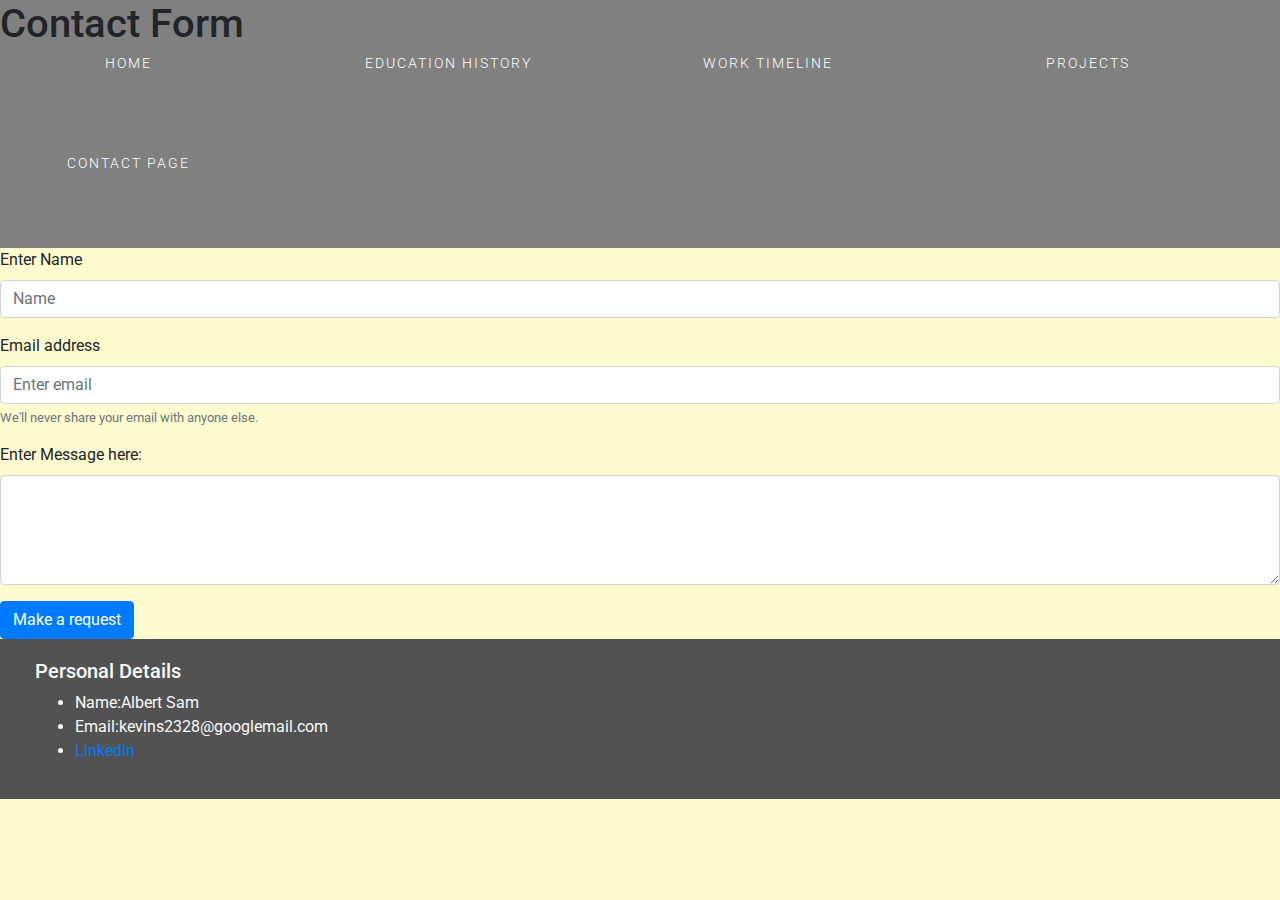
==== contact.html @ 785a3c56 "Project Page" ====
<!DOCTYPE html>
<html lang="en">

<head>
	<meta charset="UTF-8">
	<meta name="viewport" content="width=device-width, initial-scale=1.0">
	<meta http-equiv="X-UA-Compatible" content="ie=edge">
	<link rel="stylesheet" href="https://maxcdn.bootstrapcdn.com/bootstrap/4.2.1/css/bootstrap.min.css"
		type="text/css" />
	<link rel="stylesheet" href="https://use.fontawesome.com/releases/v5.6.1/css/all.css"
		integrity="sha384-gfdkjb5BdAXd+lj+gudLWI+BXq4IuLW5IT+brZEZsLFm++aCMlF1V92rMkPaX4PP" crossorigin="anonymous">
	<link rel="stylesheet" href="Assets/style.css" type="text/css">
	<title>Document</title>
</head>

<body>
<header>
		<div class="row no-gutters">
			<h1 class="name">Contact Form</h1>
		</div>
		<div class="row no-gutters">
			<div class="col">
				<ul id="nav" class="list-inline menucontainer">
					<li class="col-6 col-sm-3 ui-menu-color-home list-inline-item menuitem">
                    
						<a href="index.html" i class="fas fa-home" aria-hidden="true"></i><span>Home</span> </a>
					</li>

					<li class="col-6 col-sm-3 ui-menu-color-home list-inline-item menuitem">
                    
						<a href="edhistory.html" i class="fas fa-school" aria-hidden="true"></i><span>Education History</span></a>
					</li>

					<li class="col-6 col-sm-3 ui-menu-color-home list-inline-item menuitem">
                    
						<a href="worktime.html"  i class="fas fa-briefcase" aria-hidden="true"></i><span>Work timeline</span></a>
					</li>

					<li class="col-6 col-sm-3 ui-menu-color-home list-inline-item menuitem">
                   
						<a href="projects.html" i class="fas fa-project-diagram" aria-hidden="true"></i> <span>Projects</span></a>
					</li>

					<li class="col-6 col-sm-3 ui-menu-color-home list-inline-item menuitem">
                    
						<a href="contact.html" i class="fas fa-address-book" aria-hidden="true"></i><span>Contact Page</span></a>
					</li>
				</ul>
			</div>
		</div>
	</header>
	<section>
		<form>
			<div class="form-group">
				<label for="InputName">Enter Name</label>
				<input type="text" class="form-control" id="InputName" placeholder="Name">
</div>
				<div class="form-group">
					<label for="exampleInputEmail1">Email address</label>
					<input type="email" class="form-control" id="exampleInputEmail1" aria-describedby="emailHelp" placeholder="Enter email">
					<small id="emailHelp" class="form-text text-muted">We'll never share your email with anyone else.</small>
				</div>

				<div class="form-group">
					<label for="Message">Enter Message here:</label>
					<textarea class="form-control" id="Message" rows="4"></textarea>
				</div>
				<button type="submit" class="btn btn-primary">Make a request</button>
		</form>
	</section>
<footer class="container-fluid">
        <div id="Personal-Details" class="row">
		<div class="col-sm-4">
			<h5>Personal Details</h5>
			<ul>
				<li><span>Name:Albert Sam </span> </li>
				<li><span> Email:kevins2328@googlemail.com</span></li>
				<li><a target="_blank" href="#">
						<i class="fa fa-linkedin"  aria-hidden="true"></i>
						<span>Linkedin</span> </li>
			</ul>
		</div>
        </div>
	</footer>
</body>
</html>
---- Assets/style.css ----
@import url('https://fonts.googleapis.com/css?family=Roboto:100,200,300,400,500,600,700|Exo:100,200,300,400,500,600,700');

/*--------------------------------------Colours */
body{
    background-color: #fffdd0;
}

header{
    background-color: gray;
}

nav{
    background-color: ivory; 
}
/*------------------------------------Special paddings/margins/text */


h1,h2,h3,h4{
    margin:0;

}

.uppercase{
    text-transform: uppercase;
}

/*--------------------------------------Header*/
header{
    margin: 0;
}
.heading{
    margin-left: 50px;
}
.list-inline-item:not(:last-child){
    margin: 0;
}
.menucontainer{
    font-size: 0;
}
#nav{
    margin: 0;
}
#nav li{
    font-size: 14px;
    padding: 0;
}

.menuitem{
    height: 100px;
    text-align: center;
    padding: 0;
}

.menuitem a{
    width:80%;
    text-decoration: none;
    color: #fff;
    height: 120px;
}


.menuitem a i {
    padding-top:22px;
    display: block;
    color: #fafafa;
    font-size: 26px; 
}

.menuitem span{
    display:block;
    width: 80%;
    padding-top: 5px;
    text-align: center; 
    text-transform: uppercase;
    font-size: 14px;
    font-weight: 300;
    letter-spacing: 2px; 
}


/*---------------------------------indexsection*/
.icon{
    padding: left;

}        
        
.About-heading p{

float: right; 
}



/*---------------------------------edhistory*/
hr { display: block; margin-before: 0.5em; margin-after: 0.5em; margin-start: auto; margin-end: auto; overflow: hidden; border-style: inset; border-width: 1px;}



/*--------------------------------------Work time  */

.history-heading {
    color: #fafafa;
    margin-bottom: 50px;
}
.timeline-heading{
    position: relative;
    color: black;
    border-left: 1px solid; 
}

.timeline-item {
    padding: 4em 2em 0em 2em;
    position: relative;
    color: grey;
    border-left: 1px solid;
}

.timeline-item p {
    padding: 0;
    margin: 0;
}

.timeline-item:before {
    content: attr(data-dates);
    position: absolute;
    left: 2.5em;
    top: 3em;
    display: block;
    font-family: "Exo", sans-serif;
    font-weight: 500;
    font-size: 0.8em;
    padding: 0;
    margin: 0;
}

.timeline-item:after {
    width: 10px;
    height: 10px;
    display: block;
    top: 2.4em;
    position: absolute;
    left: -6px;
    border-radius: 12px;
    content: '';
    background: grey;
}

.education-timeline {
    margin-bottom: 30px;
}
.work-timeline{
    margin-bottom: 30px;
}

/*-----------------------Footer*/
footer{
    background-color: #525252;
    color: #fafafa;
    min-height: 120px;
    margin: 0;
}

#Personal-Details{
    padding: 20px; 
}
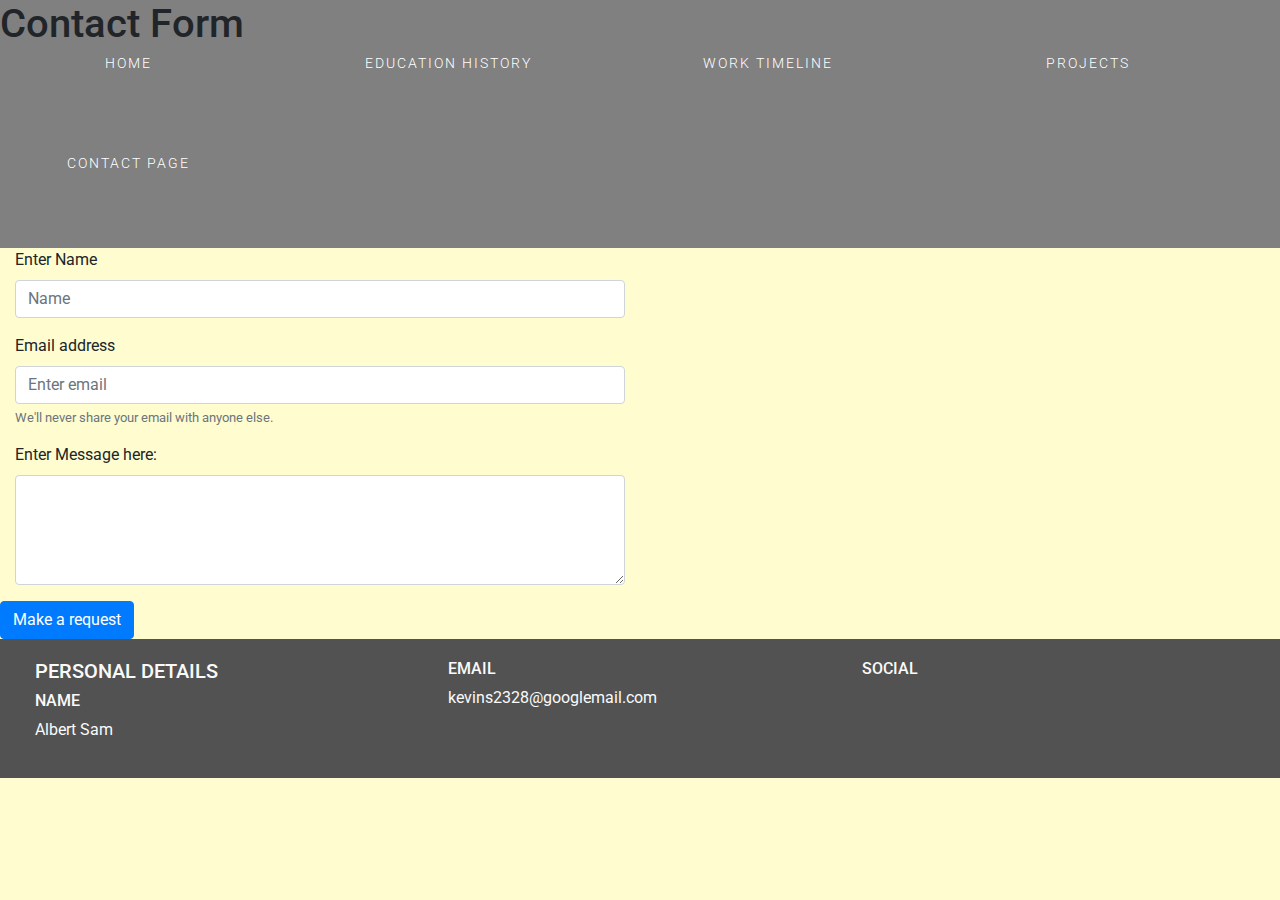
==== commit 3699b76b: "footer details" ====
--- a/contact.html
+++ b/contact.html
@@ -51,33 +51,76 @@
 	</header>
 	<section>
 		<form>
-			<div class="form-group">
+			<div class="form-group col-10 offset-1 offset-sm-0 col-sm-4 col-md-6">
 				<label for="InputName">Enter Name</label>
 				<input type="text" class="form-control" id="InputName" placeholder="Name">
 </div>
-				<div class="form-group">
+				<div class="form-group col-10 offset-1 offset-sm-0 col-sm-4 col-md-6">
 					<label for="exampleInputEmail1">Email address</label>
 					<input type="email" class="form-control" id="exampleInputEmail1" aria-describedby="emailHelp" placeholder="Enter email">
 					<small id="emailHelp" class="form-text text-muted">We'll never share your email with anyone else.</small>
 				</div>
 
-				<div class="form-group">
+				<div class="form-group col-10 offset-1 offset-sm-0 col-sm-4 col-md-6">
 					<label for="Message">Enter Message here:</label>
 					<textarea class="form-control" id="Message" rows="4"></textarea>
 				</div>
 				<button type="submit" class="btn btn-primary">Make a request</button>
+
 		</form>
+
 	</section>
 <footer class="container-fluid">
         <div id="Personal-Details" class="row">
 		<div class="col-sm-4">
-			<h5>Personal Details</h5>
-			<ul>
-				<li><span>Name:Albert Sam </span> </li>
-				<li><span> Email:kevins2328@googlemail.com</span></li>
-				<li><a target="_blank" href="#">
-						<i class="fa fa-linkedin"  aria-hidden="true"></i>
-						<span>Linkedin</span> </li>
+			<h5 class="uppercase general-sub">Personal Details</h5>
+			
+            <h6 class="uppercase">Name</h6>
+            <p class="inline-block"> 
+            Albert Sam
+            </p>
+        </div>
+			<div class="col-sm-4">
+            <h6 class="uppercase general-sub">Email </h6>
+            <p class="inline-block">kevins2328@googlemail.com </p> 
+			</div>
+            <div class="col-sm-4"> 
+            <h6 class="uppercase general-sub">Social</h6> 
+            <ul class="list-inline social-links">
+        <li class="list-inline-item">
+             <a target="_blank" href="#">
+                 <i class="fab fa-facebook-f" aria-hidden="true"></i>
+                <span class="sr-only">Facebook</span>
+            </a>
+     </li>
+     <li class="list-inline-item">
+             <a target="_blank" href="#">
+                 <i  class="fab fa-twitter"aria-hidden="true"></i>
+                <span class="sr-only">Twitter</span>
+            </a>
+     </li>
+
+          <li class="list-inline-item">
+             <a target="_blank" href="#">
+                 <i class="fab fa-linkedin" aria-hidden="true"></i>
+                <span class="sr-only">Linkden</span>
+            </a>
+     </li>
+          <li class="list-inline-item">
+             <a target="_blank" href="#">
+                 <i class="fab fa-instagram" aria-hidden="true"></i>
+                <span class="sr-only">Instagram</span>
+            </a>
+     </li>
+
+          <li class="list-inline-item">
+             <a target="_blank" href="#">
+                 <i class="fab fa-youtube" aria-hidden="true"></i>
+                <span class="sr-only">Youtube</span>
+            </a>
+     </li>
+            </div>
+            
 			</ul>
 		</div>
         </div>
--- a/Assets/style.css
+++ b/Assets/style.css
@@ -75,18 +75,20 @@
     font-size: 14px;
     font-weight: 300;
     letter-spacing: 2px; 
+}/*---------------------------------indexsection*/
+.about-icon{   
+background :url("Assets/Images/Albert SamGRad.JPG"); 
+border-radius: 50%;
+    border-color: black;
+    width: 300px; 
+    margin: auto;
+}  
+ #About-heading{
+    text-decoration: underline;
 }
-
-
-/*---------------------------------indexsection*/
-.icon{
-    padding: left;
-
-}        
-        
-.About-heading p{
-
-float: right; 
+.about-para p{
+    float: right;
+    color: black;
 }
 
 
@@ -106,12 +108,13 @@
     position: relative;
     color: black;
     border-left: 1px solid; 
+    text-decoration: underline;
 }
 
 .timeline-item {
     padding: 4em 2em 0em 2em;
     position: relative;
-    color: grey;
+    color: black;
     border-left: 1px solid;
 }
 
@@ -151,6 +154,14 @@
 .work-timeline{
     margin-bottom: 30px;
 }
+/*--------------------------Projects*/
+.project-img{
+    border: grey;
+    height:360px;
+    /*background: url("Assets/Images/LoveRunning.JPG");*/
+    width: 300px;
+}
+
 
 /*-----------------------Footer*/
 footer{
@@ -162,4 +173,24 @@
 
 #Personal-Details{
     padding: 20px; 
+}
+
+.social-links li a i{
+    width: 32px;
+    height: 32px;
+    padding: 12px 0;
+    border-radius: 50%;
+    font-size:13px; 
+    line-height: 7px;
+    text-align: center;
+    color: #fafafa;
+    background: #8f8f8f; 
+    transition: all 0.35s ease-in-out;
+-moz-transition: all 0.35s ease-in-out;
+-webkit-transition: all 0.35s ease-in-out;    
+-o-transition: all 0.35s ease-in-out;
+}
+
+.social-links li a i:hover{
+    background: blue;
 }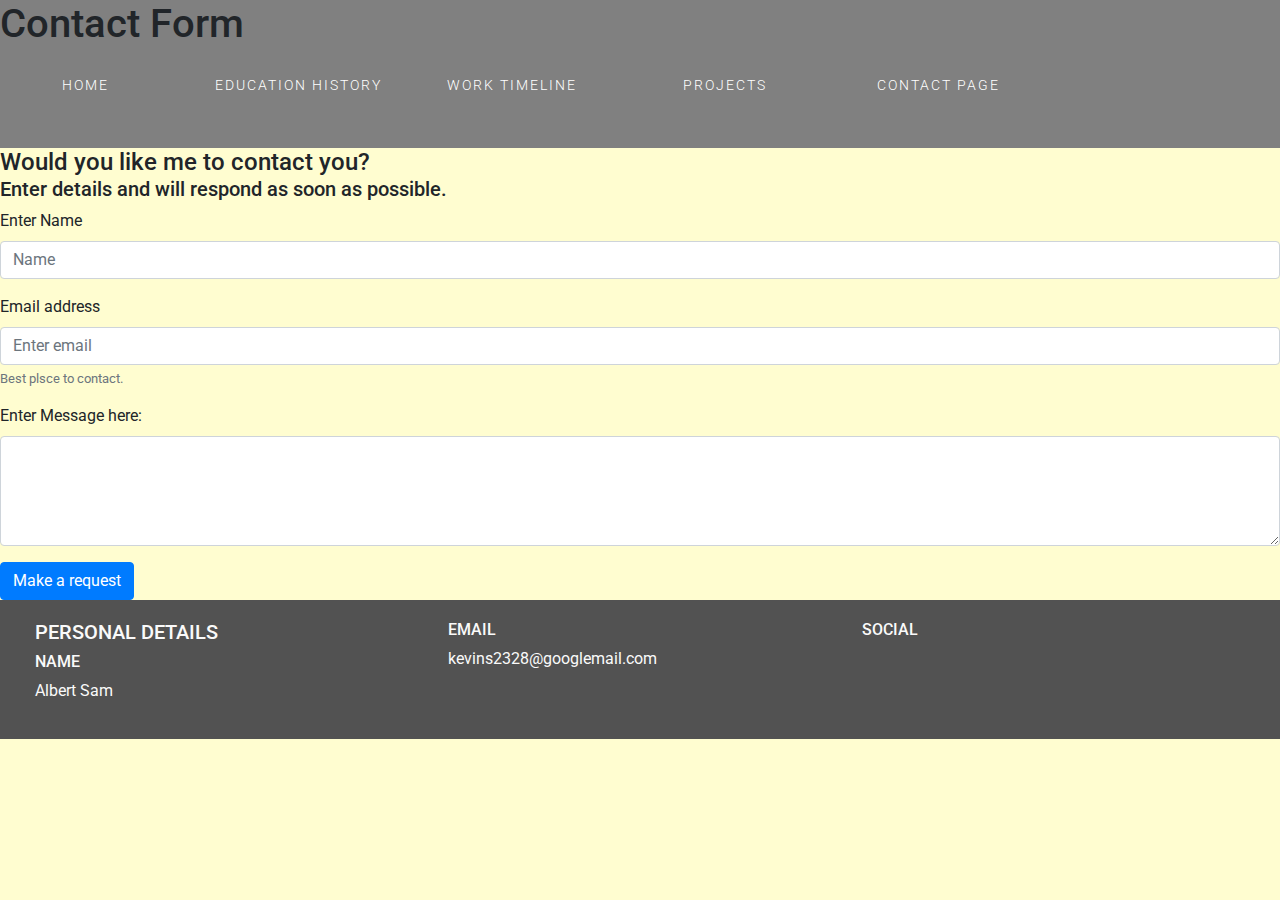
==== commit 62f06bc9: "images" ====
--- a/contact.html
+++ b/contact.html
@@ -10,7 +10,7 @@
 	<link rel="stylesheet" href="https://use.fontawesome.com/releases/v5.6.1/css/all.css"
 		integrity="sha384-gfdkjb5BdAXd+lj+gudLWI+BXq4IuLW5IT+brZEZsLFm++aCMlF1V92rMkPaX4PP" crossorigin="anonymous">
 	<link rel="stylesheet" href="Assets/style.css" type="text/css">
-	<title>Document</title>
+	<title>Contact Page</title>
 </head>
 
 <body>
@@ -21,47 +21,49 @@
 		<div class="row no-gutters">
 			<div class="col">
 				<ul id="nav" class="list-inline menucontainer">
-					<li class="col-6 col-sm-3 ui-menu-color-home list-inline-item menuitem">
+					<li class="col-6 col-sm-2 ui-menu-color-home list-inline-item menuitem">
                     
-						<a href="index.html" i class="fas fa-home" aria-hidden="true"></i><span>Home</span> </a>
+						<a href="index.html"> <i class="fas fa-home" aria-hidden="true"></i><span>Home</span> </a>
 					</li>
 
-					<li class="col-6 col-sm-3 ui-menu-color-home list-inline-item menuitem">
+					<li class="col-6 col-sm-2 ui-menu-color-home list-inline-item menuitem">
                     
-						<a href="edhistory.html" i class="fas fa-school" aria-hidden="true"></i><span>Education History</span></a>
+						<a href="edhistory.html"> <i class="fas fa-school" aria-hidden="true"></i><span>Education History</span></a>
 					</li>
 
-					<li class="col-6 col-sm-3 ui-menu-color-home list-inline-item menuitem">
+					<li class="col-6 col-sm-2 ui-menu-color-home list-inline-item menuitem">
                     
-						<a href="worktime.html"  i class="fas fa-briefcase" aria-hidden="true"></i><span>Work timeline</span></a>
+						<a href="worktime.html"> <i class="fas fa-briefcase" aria-hidden="true"></i><span>Work timeline</span></a>
 					</li>
 
-					<li class="col-6 col-sm-3 ui-menu-color-home list-inline-item menuitem">
+					<li class="col-6 col-sm-2 ui-menu-color-home list-inline-item menuitem">
                    
-						<a href="projects.html" i class="fas fa-project-diagram" aria-hidden="true"></i> <span>Projects</span></a>
+						<a href="projects.html"> <i class="fas fa-project-diagram" aria-hidden="true"></i> <span>Projects</span></a>
 					</li>
 
-					<li class="col-6 col-sm-3 ui-menu-color-home list-inline-item menuitem">
+					<li class="col-6 col-sm-2 ui-menu-color-home list-inline-item menuitem">
                     
-						<a href="contact.html" i class="fas fa-address-book" aria-hidden="true"></i><span>Contact Page</span></a>
+						<a href="contact.html"><i class="fas fa-address-book" aria-hidden="true"></i><span>Contact Page</span></a>
 					</li>
 				</ul>
 			</div>
 		</div>
 	</header>
 	<section>
-		<form>
-			<div class="form-group col-10 offset-1 offset-sm-0 col-sm-4 col-md-6">
+    <h4>Would you like me to contact you?</h4>
+    <h5> Enter details and will respond as soon as possible. </h5>
+		<form class="center-form">
+			<div class="form-group">
 				<label for="InputName">Enter Name</label>
 				<input type="text" class="form-control" id="InputName" placeholder="Name">
 </div>
-				<div class="form-group col-10 offset-1 offset-sm-0 col-sm-4 col-md-6">
+				<div class="form-group">
 					<label for="exampleInputEmail1">Email address</label>
 					<input type="email" class="form-control" id="exampleInputEmail1" aria-describedby="emailHelp" placeholder="Enter email">
-					<small id="emailHelp" class="form-text text-muted">We'll never share your email with anyone else.</small>
+					<small id="emailHelp" class="form-text text-muted">Best plsce to contact.</small>
 				</div>
 
-				<div class="form-group col-10 offset-1 offset-sm-0 col-sm-4 col-md-6">
+				<div class="form-group">
 					<label for="Message">Enter Message here:</label>
 					<textarea class="form-control" id="Message" rows="4"></textarea>
 				</div>
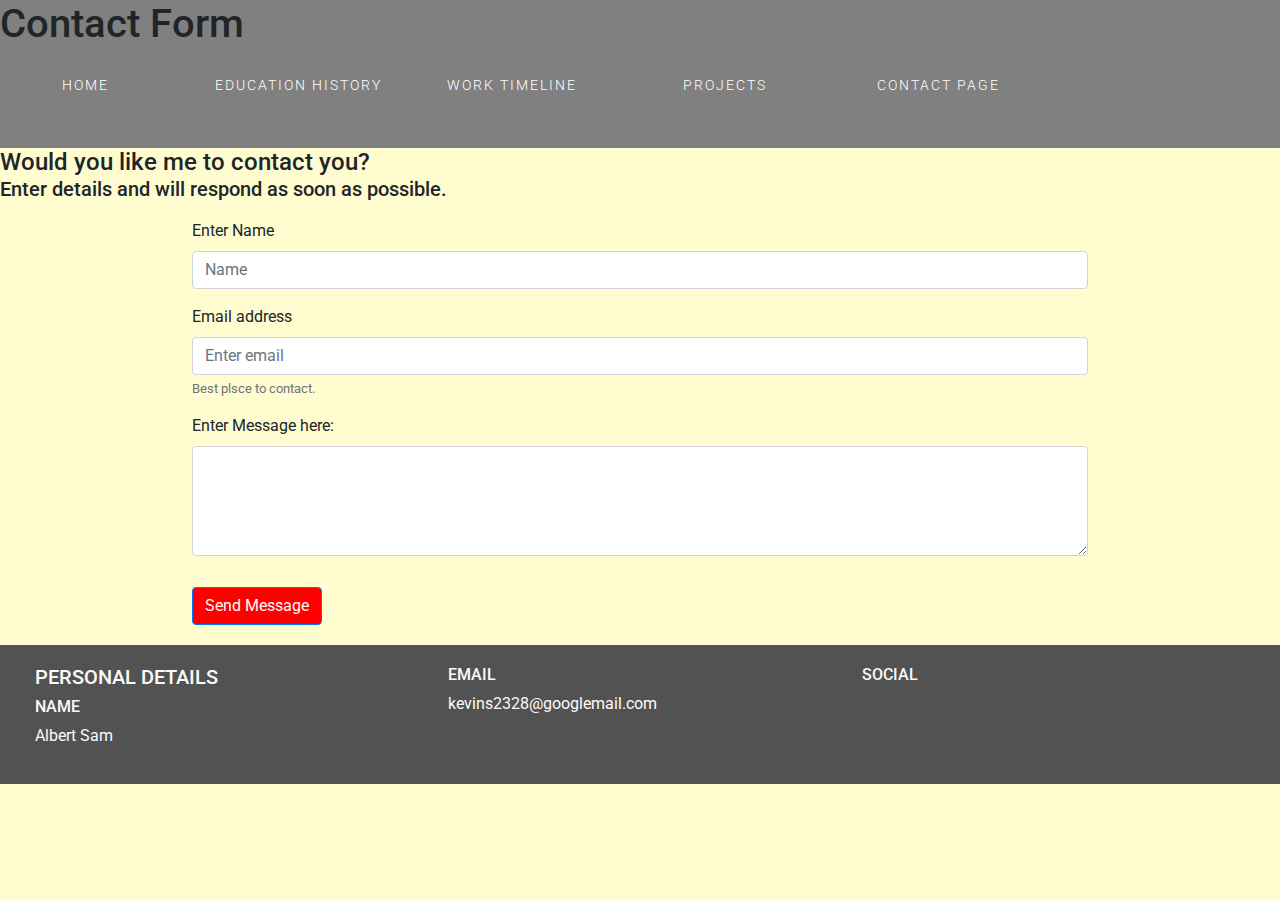
==== commit 5479e659: "boot grid" ====
--- a/contact.html
+++ b/contact.html
@@ -10,6 +10,7 @@
 	<link rel="stylesheet" href="https://use.fontawesome.com/releases/v5.6.1/css/all.css"
 		integrity="sha384-gfdkjb5BdAXd+lj+gudLWI+BXq4IuLW5IT+brZEZsLFm++aCMlF1V92rMkPaX4PP" crossorigin="anonymous">
 	<link rel="stylesheet" href="Assets/style.css" type="text/css">
+    
 	<title>Contact Page</title>
 </head>
 
@@ -20,6 +21,7 @@
 		</div>
 		<div class="row no-gutters">
 			<div class="col">
+            <!--Navbar-->
 				<ul id="nav" class="list-inline menucontainer">
 					<li class="col-6 col-sm-2 ui-menu-color-home list-inline-item menuitem">
                     
@@ -50,28 +52,32 @@
 		</div>
 	</header>
 	<section>
+    <!--Contact form-->
     <h4>Would you like me to contact you?</h4>
     <h5> Enter details and will respond as soon as possible. </h5>
 		<form class="center-form">
 			<div class="form-group">
 				<label for="InputName">Enter Name</label>
-				<input type="text" class="form-control" id="InputName" placeholder="Name">
+				<input type="text" class="form-control" id="InputName" placeholder="Name" required>
 </div>
 				<div class="form-group">
 					<label for="exampleInputEmail1">Email address</label>
-					<input type="email" class="form-control" id="exampleInputEmail1" aria-describedby="emailHelp" placeholder="Enter email">
+					<input type="email" class="form-control" id="exampleInputEmail1" aria-describedby="emailHelp" placeholder="Enter email" required >
 					<small id="emailHelp" class="form-text text-muted">Best plsce to contact.</small>
 				</div>
 
 				<div class="form-group">
 					<label for="Message">Enter Message here:</label>
-					<textarea class="form-control" id="Message" rows="4"></textarea>
+					<textarea class="form-control" id="Message" rows="4" required></textarea>
 				</div>
-				<button type="submit" class="btn btn-primary">Make a request</button>
+				<button type="submit" class="btn btn-primary">Send Message</button>
+
+
+
 
 		</form>
-
 	</section>
+    <!--Footer-->
 <footer class="container-fluid">
         <div id="Personal-Details" class="row">
 		<div class="col-sm-4">
--- a/Assets/style.css
+++ b/Assets/style.css
@@ -44,7 +44,13 @@
     font-size: 14px;
     padding: 0;
 }
-
+#nav li i:hover{
+    color: #FF0000;
+}
+
+#nav li i:active{
+    color: blue;
+}
 .menuitem{
     height: 100px;
     text-align: center;
@@ -153,15 +159,62 @@
 }
 .work-timeline{
     margin-bottom: 30px;
-}
+    position: relative;
+}
+.work-timeline-img{
+ border: grey;
+    height:360px;
+        width: 300px;
+        padding: 40px;
+        margin-left: 5px; 
+    position: absolute;
+    top: 100px;
+    right:0px;
+    
+}
+
 /*--------------------------Projects*/
 .project-img{
     border: grey;
     height:360px;
     /*background: url("Assets/Images/LoveRunning.JPG");*/
     width: 300px;
-}
-
+    position: relative;
+    
+}
+
+.project-link{
+    font-family: "EXO", Arial, Helvetica, sans-serif;
+    color: black;
+    text-decoration: underline;
+
+}
+/*--------------------------contact*/
+.name{
+    font-family: "Exo" sans-serif;
+}
+.center-form{
+    padding-top: 10px;
+    margin:0 auto;
+    max-width:70% ; 
+}
+button[type="submit"]{
+    margin-top: 15px;
+    margin-bottom:20px;
+    color:#fafafa;
+    background-color: #FF0000; 
+
+}
+.
+
+@media(min-width: 992px){
+    .center-form{
+        padding-top: 30px;
+         min-height: 240px;
+         margin: 0 auto;
+         max-width:50%;
+    }
+}
 
 /*-----------------------Footer*/
 footer{
